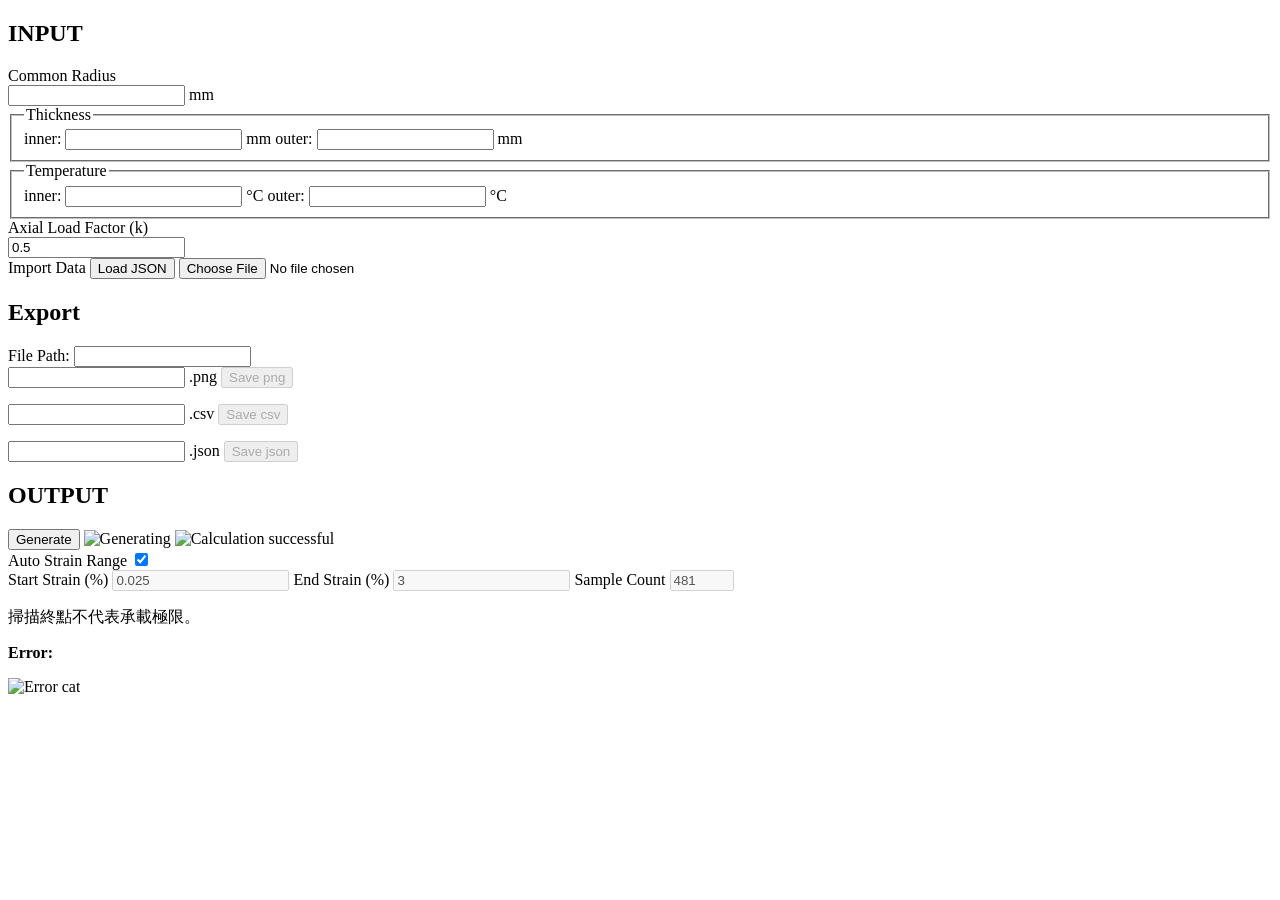
==== Feodosyev html/index.html @ f310270c "Add Feodosyev section 9.3 HTML interface" ====
<!doctype html>
<html lang="zh-Hant">
  <head>
    <meta charset="utf-8">
    <meta name="viewport" content="width=device-width, initial-scale=1">
    <title>Feodosyev §9.3</title>
    <link rel="stylesheet" href="/styles.css">
  </head>
  <body>
    <main class="app-shell">
      <section class="left-column" aria-labelledby="input-title">
        <h1 id="input-title">INPUT</h1>

        <div class="input-card dashed-card">
          <div class="field-group radius-group">
            <label for="radius">Common Radius</label>
            <div class="number-with-unit">
              <input id="radius" type="number" min="0" step="any" inputmode="decimal">
              <span>mm</span>
            </div>
          </div>

          <fieldset class="field-group thickness-group">
            <legend>Thickness</legend>
            <label class="compact-row" for="inner-thickness">
              <span>inner:</span>
              <input id="inner-thickness" type="number" min="0" step="any" inputmode="decimal">
              <span>mm</span>
            </label>
            <label class="compact-row" for="outer-thickness">
              <span>outer:</span>
              <input id="outer-thickness" type="number" min="0" step="any" inputmode="decimal">
              <span>mm</span>
            </label>
          </fieldset>

          <fieldset class="field-group temperature-group">
            <legend>Temperature</legend>
            <label class="compact-row" for="inner-temperature">
              <span>inner:</span>
              <input id="inner-temperature" type="number" step="any" inputmode="decimal">
              <span>°C</span>
            </label>
            <label class="compact-row" for="outer-temperature">
              <span>outer:</span>
              <input id="outer-temperature" type="number" step="any" inputmode="decimal">
              <span>°C</span>
            </label>
          </fieldset>

          <div class="field-group axial-group">
            <label for="axial-k">Axial Load Factor (k)</label>
            <div class="number-with-unit">
              <input id="axial-k" type="number" step="any" value="0.5" inputmode="decimal" aria-label="Axial Load Factor (k)">
            </div>
          </div>
          <div class="import-row">
            <span>Import Data</span>
            <button id="load-json" class="small-outline-button" type="button">Load JSON</button>
            <input id="json-file" class="visually-hidden" type="file" accept="application/json,.json">
          </div>
          <div id="json-name" class="json-name" aria-live="polite"></div>
        </div>

        <h2>Export</h2>
        <div class="export-card dashed-card">
          <label class="path-label" for="file-path">File Path:</label>
          <input id="file-path" class="path-input" type="text" spellcheck="false">

          <div class="save-row">
            <label class="filename-field" for="png-name">
              <input id="png-name" type="text" spellcheck="false">
              <span>.png</span>
            </label>
            <span id="png-state" class="save-state" aria-live="polite"></span>
            <button id="save-png" class="save-button save-png" type="button" disabled>Save png</button>
            <p id="png-message" class="save-message" aria-live="polite"></p>
          </div>

          <div class="save-row">
            <label class="filename-field" for="csv-name">
              <input id="csv-name" type="text" spellcheck="false">
              <span>.csv</span>
            </label>
            <span id="csv-state" class="save-state" aria-live="polite"></span>
            <button id="save-csv" class="save-button save-csv" type="button" disabled>Save csv</button>
            <p id="csv-message" class="save-message" aria-live="polite"></p>
          </div>

          <div class="save-row">
            <label class="filename-field" for="json-export-name">
              <input id="json-export-name" type="text" spellcheck="false">
              <span>.json</span>
            </label>
            <span id="json-state" class="save-state" aria-live="polite"></span>
            <button id="save-json" class="save-button save-json" type="button" disabled>Save json</button>
            <p id="json-message" class="save-message" aria-live="polite"></p>
          </div>
        </div>
      </section>

      <section class="right-column" aria-labelledby="output-title">
        <h1 id="output-title">OUTPUT</h1>
        <div class="output-card dashed-card">
          <div class="output-toolbar">
            <button id="generate" class="generate-button" type="button">Generate</button>
            <img id="generate-gif" class="generate-status-image hidden" src="/assets/generating.gif" alt="Generating">
            <img id="generate-ok" class="generate-status-image hidden" src="/assets/cat-ok.png" alt="Calculation successful">
          </div>

          <div class="strain-controls">
            <div class="auto-strain-row">
              <span>Auto Strain Range</span>
              <label class="switch switch-blue" aria-label="Auto Strain Range">
                <input id="auto-strain-toggle" type="checkbox" checked>
                <span class="switch-track"></span>
              </label>
            </div>
            <div id="manual-strain-fields" class="manual-strain-fields hidden">
              <label for="start-strain">Start Strain (%)
                <input id="start-strain" type="number" step="any" value="0.025" inputmode="decimal" disabled>
              </label>
              <label for="max-strain">End Strain (%)
                <input id="max-strain" type="number" step="any" value="3" inputmode="decimal" disabled>
              </label>
              <label for="sample-count">Sample Count
                <input id="sample-count" type="number" min="2" max="5000" step="1" value="481" inputmode="numeric" disabled>
              </label>
            </div>
          </div>

          <p class="scan-note">掃描終點不代表承載極限。</p>
          <p id="output-status" class="output-status" aria-live="polite"></p>

          <div id="error-panel" class="error-panel hidden" role="alert">
            <p><strong>Error:</strong> <span id="error-message"></span></p>
            <img src="/assets/cat-vegetable.jpg" alt="Error cat">
          </div>

          <div id="chart-wrap" class="chart-wrap hidden">
            <canvas id="result-chart" aria-label="Calculated gas pressure versus total hoop strain"></canvas>
          </div>
        </div>
      </section>
    </main>

    <script src="/app.js" defer></script>
  </body>
</html>
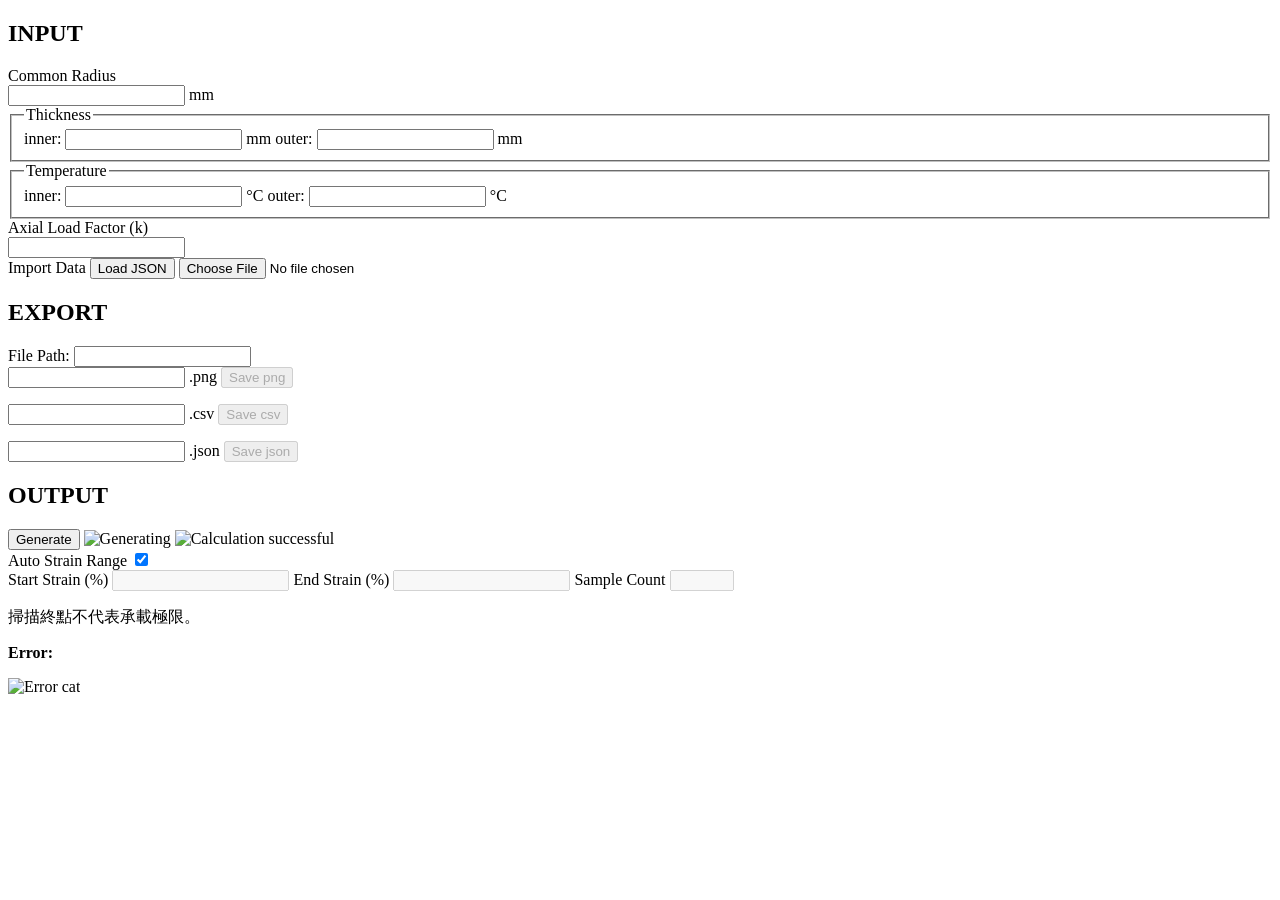
==== commit e4d012e5: "Improve Feodosyev UI defaults and accelerate verified solves" ====
--- a/Feodosyev html/index.html
+++ b/Feodosyev html/index.html
@@ -51,7 +51,7 @@
           <div class="field-group axial-group">
             <label for="axial-k">Axial Load Factor (k)</label>
             <div class="number-with-unit">
-              <input id="axial-k" type="number" step="any" value="0.5" inputmode="decimal" aria-label="Axial Load Factor (k)">
+              <input id="axial-k" type="number" step="any" inputmode="decimal" aria-label="Axial Load Factor (k)">
             </div>
           </div>
           <div class="import-row">
@@ -62,7 +62,7 @@
           <div id="json-name" class="json-name" aria-live="polite"></div>
         </div>
 
-        <h2>Export</h2>
+        <h2>EXPORT</h2>
         <div class="export-card dashed-card">
           <label class="path-label" for="file-path">File Path:</label>
           <input id="file-path" class="path-input" type="text" spellcheck="false">
@@ -118,13 +118,13 @@
             </div>
             <div id="manual-strain-fields" class="manual-strain-fields hidden">
               <label for="start-strain">Start Strain (%)
-                <input id="start-strain" type="number" step="any" value="0.025" inputmode="decimal" disabled>
+                <input id="start-strain" type="number" step="any" inputmode="decimal" disabled>
               </label>
               <label for="max-strain">End Strain (%)
-                <input id="max-strain" type="number" step="any" value="3" inputmode="decimal" disabled>
+                <input id="max-strain" type="number" step="any" inputmode="decimal" disabled>
               </label>
               <label for="sample-count">Sample Count
-                <input id="sample-count" type="number" min="2" max="5000" step="1" value="481" inputmode="numeric" disabled>
+                <input id="sample-count" type="number" min="2" max="5000" step="1" inputmode="numeric" disabled>
               </label>
             </div>
           </div>
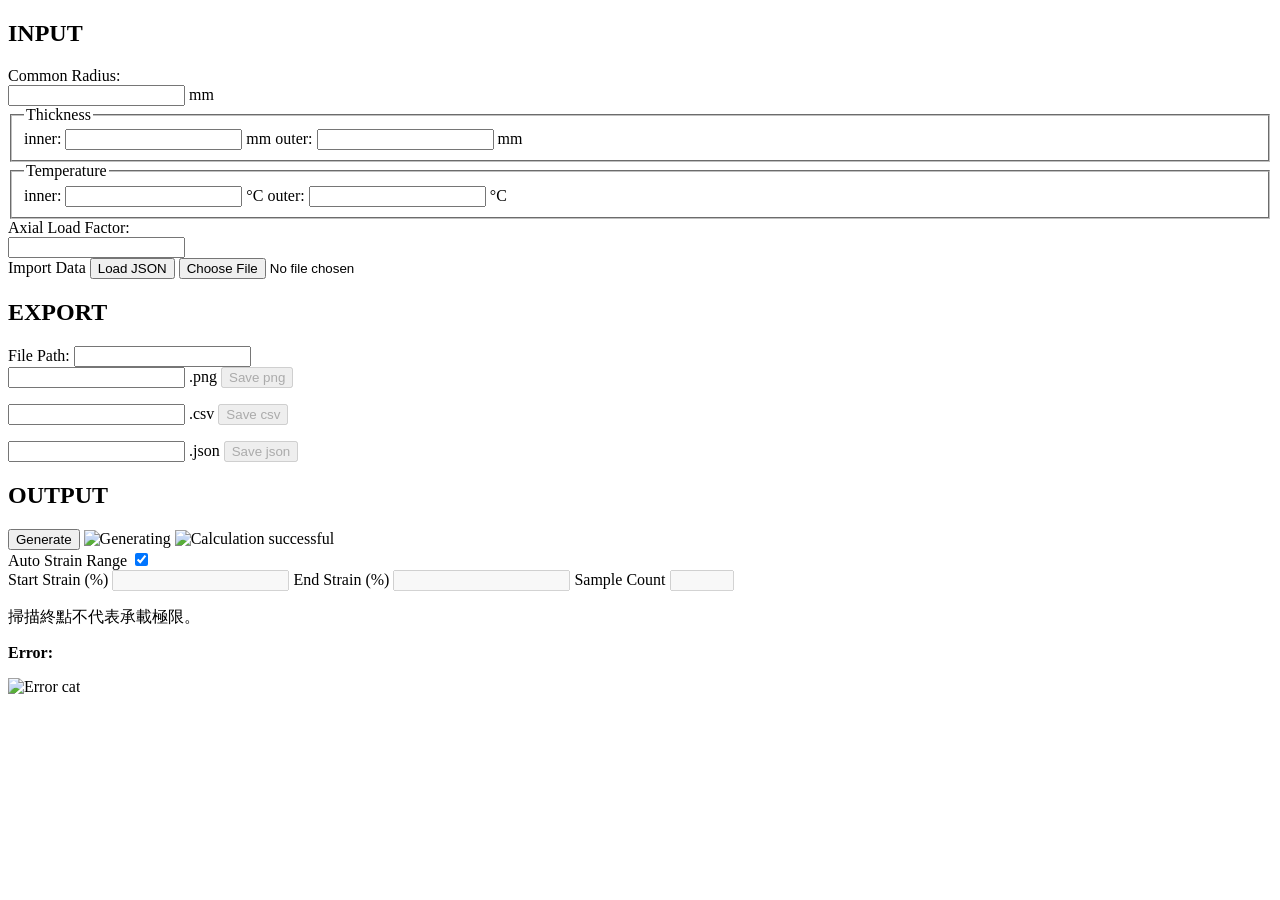
==== commit 591033b9: "Align Feodosyev input and export fields" ====
--- a/Feodosyev html/index.html
+++ b/Feodosyev html/index.html
@@ -13,7 +13,7 @@
 
         <div class="input-card dashed-card">
           <div class="field-group radius-group">
-            <label for="radius">Common Radius</label>
+            <label for="radius">Common Radius:</label>
             <div class="number-with-unit">
               <input id="radius" type="number" min="0" step="any" inputmode="decimal">
               <span>mm</span>
@@ -49,9 +49,9 @@
           </fieldset>
 
           <div class="field-group axial-group">
-            <label for="axial-k">Axial Load Factor (k)</label>
+            <label for="axial-k">Axial Load Factor:</label>
             <div class="number-with-unit">
-              <input id="axial-k" type="number" step="any" inputmode="decimal" aria-label="Axial Load Factor (k)">
+              <input id="axial-k" type="number" step="any" inputmode="decimal" aria-label="Axial Load Factor">
             </div>
           </div>
           <div class="import-row">
